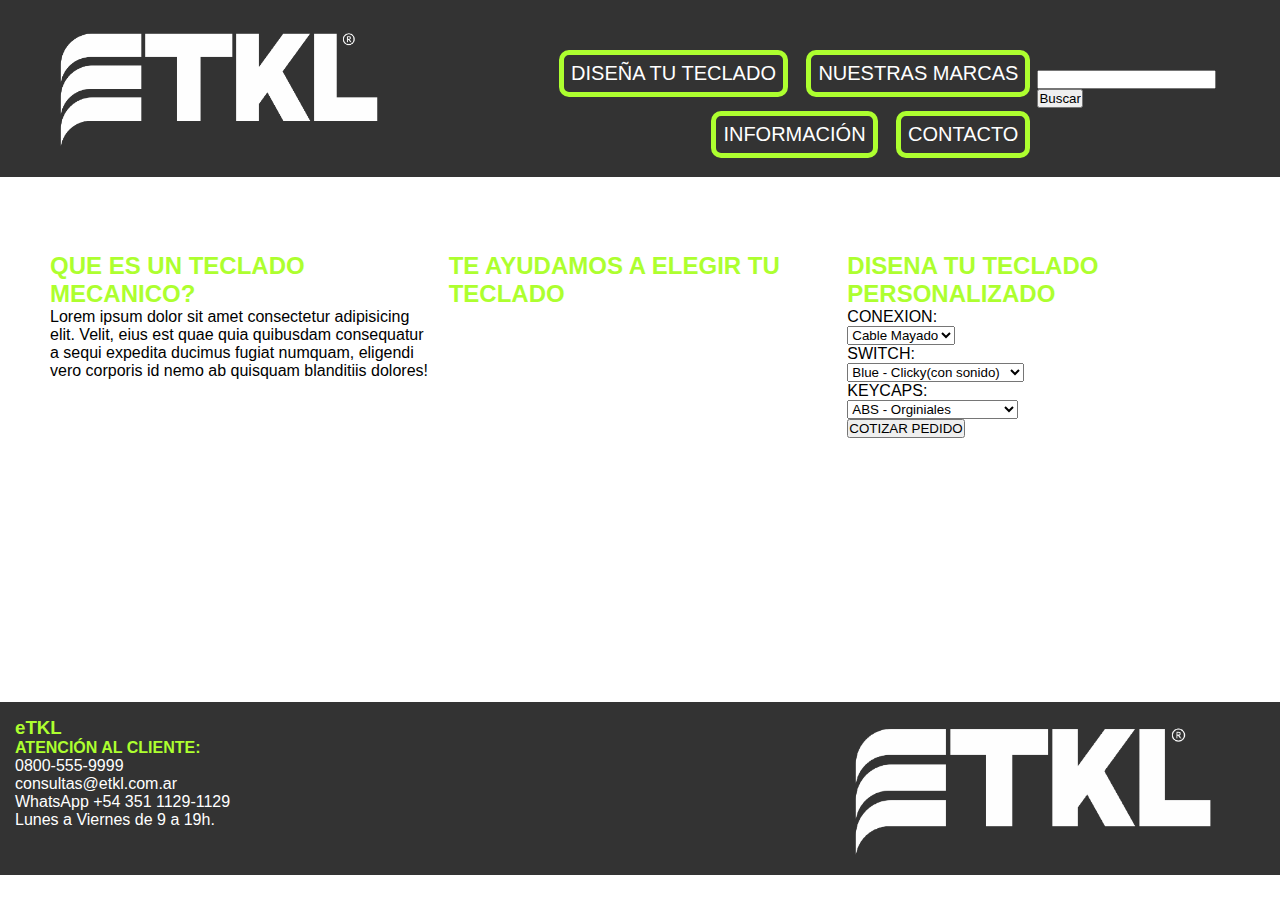
==== paginas/build.html @ 7cfe953d "primer comit del proyecto" ====
<!DOCTYPE html>
<html lang="en">
<head>
    <meta charset="UTF-8">
    <meta http-equiv="X-UA-Compatible" content="IE=edge">
    <meta name="viewport" content="width=device-width, initial-scale=1.0">
    <title>eTKL</title>
	<link rel="stylesheet" href="../css/style.css">
</head>
<body>
    <header class="barra">
		<div id="topLogo">
			<a href="../index.html">
				<img  src="../imagenes/tkl.png" alt="logo"/>
			</a>
		</div>
		<nav class="menu">
			<ul>
				<li><a href="./build.html">DISEÑA TU TECLADO</a></li>
				<li><a href="./marcas.html">NUESTRAS MARCAS</a></li>
				<li><a href="./info.html">INFORMACIÓN</a></li>
				<li><a href="./contacto.html">CONTACTO</a></li>
			</ul>
		</nav>
		<div class="buscar">
			<input type="text" name="search"><input type="button"
			class="buscar" value="Buscar" name="buscar">
		</div>
	</header>
	<main class="fondo">
	<div class="seccion2">
		<div>
			<h2>QUE ES UN TECLADO MECANICO?</h2>
			<p>Lorem ipsum dolor sit amet consectetur adipisicing elit. Velit, eius est quae quia quibusdam consequatur a sequi expedita ducimus fugiat numquam, eligendi vero corporis id nemo ab quisquam blanditiis dolores!</p>
		</div>
		<div>
			<h2>TE AYUDAMOS A ELEGIR TU TECLADO</h2>
			<iframe width="560" height="315" src="https://www.youtube.com/embed/T2BNEMfhCKY" title="YouTube video player" frameborder="0" allow="accelerometer; autoplay; clipboard-write; encrypted-media; gyroscope; picture-in-picture" allowfullscreen></iframe>
		</div>
		<form action="#">
			<h2>DISENA TU TECLADO PERSONALIZADO</h2>
			<div>
				<p>CONEXION:</p>
				<select name="Cable" id="Cable"> 
					<option value="Cableado">Cable Mayado</option>
					<option value="Inalambrico">Inalambrico</option>
				</select>
			</div>
			<div>
			<p>SWITCH:</p>
			<select name="Switch" id="Switch"> 
				<option value="blue">Blue - Clicky(con sonido)</option>
				<option value="blown">Brown - Clicky(sin sonido)</option>
				<option value="red">Red - Lineal</option>
				<option value="black">Black - Lineal</option>
			</select>
			</div>
			<div>
			<p>KEYCAPS:</p>
			<select name="keycap" id="keycap"> 
				<option value="abs">ABS - Orginiales</option>
				<option value="pbt">PBT - Reforzadas</option>
				<option value="pudding">PUDDING - Translucidas</option>
			</select>
			</div>
			<div>
				<input type="submit" value="COTIZAR PEDIDO">
			</div>
		</form>
	</div>
	</main>
	<footer class="footer">
		<div class="footer-info">
			<h3 class="titulo">eTKL</h3>
			<h4 class="titulo">ATENCIÓN AL CLIENTE:</h4>
				<p>
				0800-555-9999
				</p>
				<p>
				consultas@etkl.com.ar
				</p>
				<p>
				WhatsApp +54 351 1129-1129
				</p>
				<p>
				Lunes a Viernes de 9 a 19h. 
				</p>
		</div>	
		<div class="footer-logo">
			<img src="../imagenes/tkl.png" alt="logo"/>
		</div>
	</footer>
</body>
</html>
---- css/style.css ----
*{
    font-family: sans-serif;
    margin: 0;
    padding: 0;
    max-width: 100%;
    box-sizing: border-box;
}
body{
    height: 100vh;
}
.barra{
    width: 100%;
    padding: 1% 5% 1% 2%;
    box-sizing: border-box;
    overflow: hidden;
    background-color: #333333;
    display: grid;
    grid-template-columns: 30% 55% 15%;
    
}
.menu{
    width: 100%;
    align-self: end;
    
}
.buscar{
    justify-self: end;
    align-self: center;


}
.carrusel img{    
    display: inline-flex;
    align-items: center;
    width: 100%;
    
}
main{
    padding: 50px auto;
    margin: 50px auto;
}


.seccion1 .seccion2 a{
    padding: 5px;
    justify-items: center;
}
.seccion1{
    display: grid;
    padding: 25px;
    margin: 25px;
    grid-template-columns: repeat(1, 1fr);
    gap: 1rem;
    justify-items: center;
}
.seccion2 {
    display: grid;
    padding: 25px;
    margin: 25px;
    grid-template-columns: repeat(3, 1fr);
    gap: 1rem;
    justify-items: center;
}
.tituloSeccion{
    grid-column: 1/4;
    justify-self: center;
}
#topLogo{
    width: 450px;
    margin: 10px;
}
nav{
    flex: 1;
    text-align: right;
}
nav ul li{
    list-style: none;
    display: inline-block;
    margin-right: 20px;
    border: solid greenyellow 5px;
    border-radius: 10px;
    margin: 7px;
    padding: 7px;
}
nav ul li a{
    text-decoration: none;
    color: white;
    font-size: 20px;
}


.titulo , h2{
    color: greenyellow;

}

footer{
    background-color: #333333;
    color: white;
    padding: 15px ;
    display: grid;
    grid-template-columns: 30% 40% 30%;
    bottom: 0px;
    position: relative;
    width: 100%;
    gap: 35%;
}   
.footer-logo{
    width: 80%;
    height: 80%;
    display: grid;
    justify-items: end;
}

/*RESPONSIVE*/
@media  screen and  (max-width: 768px){
    nav ul{
        width: 100%;
        background: linear-gradient(tomato, blue);
        position: absolute;
        right: 0;
        z-index: 2;
    }
    nav ul li{
        display: inline-block;
        
    }
    #topLogo{
        width: 200px;
        margin: 10px;
    }
    nav ul li a{
        font-size: 15px;
    }
    nav{
        text-align: center;
    }
    #carrusel{
        width: 100%;
        align-self: auto;
        height: auto;
    }
    img{
        width: 100%;
        display: flex;
    }
    #logo{
        width: 70%;
    }
    .seccion2{
        display: flex;
        flex-direction: column;
        align-items: center;
    }
}
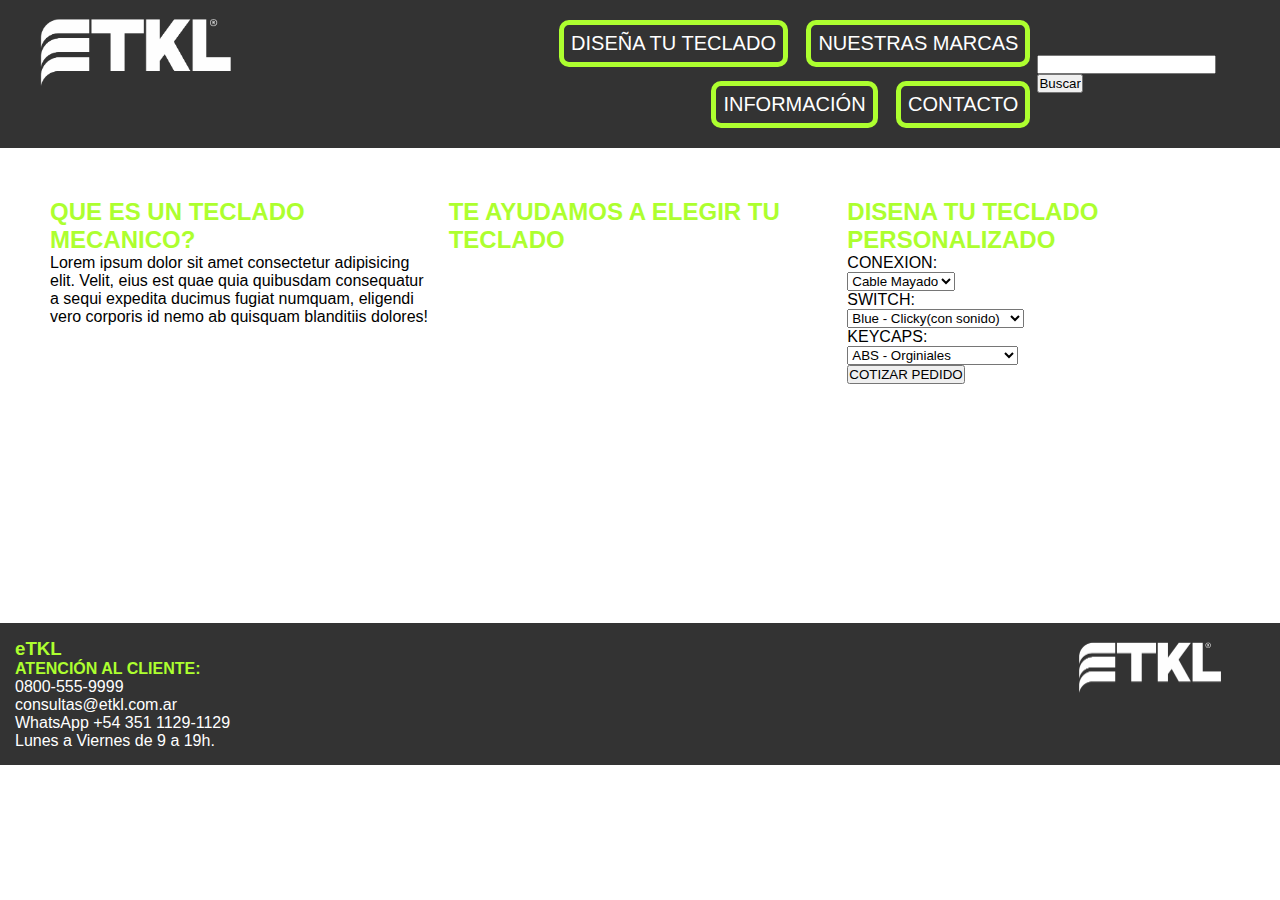
==== commit 1d967d36: "mas arreglos" ====
--- a/paginas/build.html
+++ b/paginas/build.html
@@ -9,7 +9,7 @@
 </head>
 <body>
     <header class="barra">
-		<div id="topLogo">
+		<div class="topLogo">
 			<a href="../index.html">
 				<img  src="../imagenes/tkl.png" alt="logo"/>
 			</a>
--- a/css/style.css
+++ b/css/style.css
@@ -5,9 +5,7 @@
     max-width: 100%;
     box-sizing: border-box;
 }
-body{
-    height: 100vh;
-}
+
 .barra{
     width: 100%;
     padding: 1% 5% 1% 2%;
@@ -16,31 +14,24 @@
     background-color: #333333;
     display: grid;
     grid-template-columns: 30% 55% 15%;
-    
+    height: 12%;
 }
 .menu{
     width: 100%;
     align-self: end;
-    
 }
 .buscar{
     justify-self: end;
     align-self: center;
-
-
 }
 .carrusel img{    
     display: inline-flex;
     align-items: center;
     width: 100%;
-    
 }
 main{
     padding: 50px auto;
-    margin: 50px auto;
 }
-
-
 .seccion1 .seccion2 a{
     padding: 5px;
     justify-items: center;
@@ -65,10 +56,6 @@
     grid-column: 1/4;
     justify-self: center;
 }
-#topLogo{
-    width: 450px;
-    margin: 10px;
-}
 nav{
     flex: 1;
     text-align: right;
@@ -87,13 +74,9 @@
     color: white;
     font-size: 20px;
 }
-
-
 .titulo , h2{
     color: greenyellow;
-
 }
-
 footer{
     background-color: #333333;
     color: white;
@@ -104,6 +87,7 @@
     position: relative;
     width: 100%;
     gap: 35%;
+    height: 8%;
 }   
 .footer-logo{
     width: 80%;
@@ -111,45 +95,59 @@
     display: grid;
     justify-items: end;
 }
-
+.topLogo{
+    width: 60%;
+}
+.footer-logo img{
+    width: 40%;
+    align-content: flex-end ;
+}
 /*RESPONSIVE*/
 @media  screen and  (max-width: 768px){
     nav ul{
         width: 100%;
         background: linear-gradient(tomato, blue);
-        position: absolute;
         right: 0;
         z-index: 2;
+        position: absolute;
     }
-    nav ul li{
-        display: inline-block;
-        
+    
+    .barra{
+        display: grid;
+        grid-gap: 5px;
+        grid-template-columns: 30% 40% 30%;
+        grid-template-rows: 80% auto ;
+        grid-template-areas: "topLogo . buscar"
+                              "menu menu menu"  ;
+        justify-content: space-between;
+        align-items: flex-start;
     }
-    #topLogo{
+    .topLogo{
         width: 200px;
         margin: 10px;
+        grid-area: topLogo;
+    }
+    .buscar{
+        grid-area: buscar;
     }
     nav ul li a{
         font-size: 15px;
     }
-    nav{
+    .menu{
+        grid-area: menu;
         text-align: center;
     }
-    #carrusel{
+    .carrusel{
         width: 100%;
         align-self: auto;
         height: auto;
-    }
-    img{
-        width: 100%;
-        display: flex;
-    }
-    #logo{
-        width: 70%;
     }
     .seccion2{
         display: flex;
         flex-direction: column;
         align-items: center;
     }
+    .footer-logo {
+        width:  60%;
+    }
 }   
